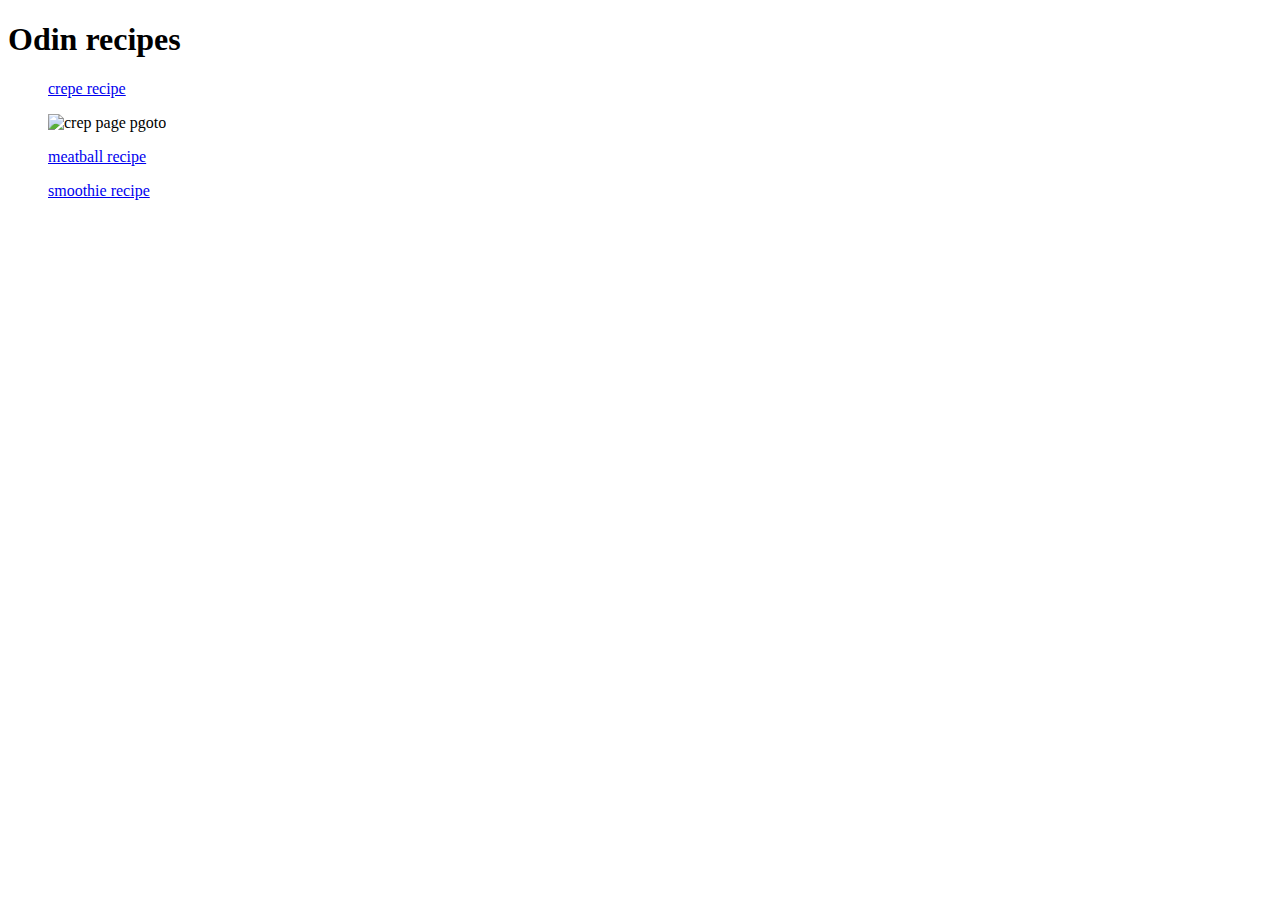
==== index.html @ 75afcb84 "index.html" ====
<!DOCTYPE html>
<html lang="en">
<head>
    <meta charset="UTF-8">
    <meta name="viewport" content="width=device-width, initial-scale=1.0">
    <title>Document</title>
</head>
<body>
    <h1>Odin recipes</h1>

    <ul>

    <p><a href="recipes/crepe.html">crepe recipe </a></p>

    <img src="https://encrypted-tbn0.gstatic.com/images?q=tbn:ANd9GcRqvpokAjHutsf81Lfni0lZ63BR8FLF7SzTZQ&usqp=CAU"

    alt="crep page pgoto">

    <p><a href="recipes/meatball.html">meatball recipe </a></p>

    <p> <a href="recipes/smoothie.html">smoothie recipe</a></p>

        </ul>
</body>
</html>
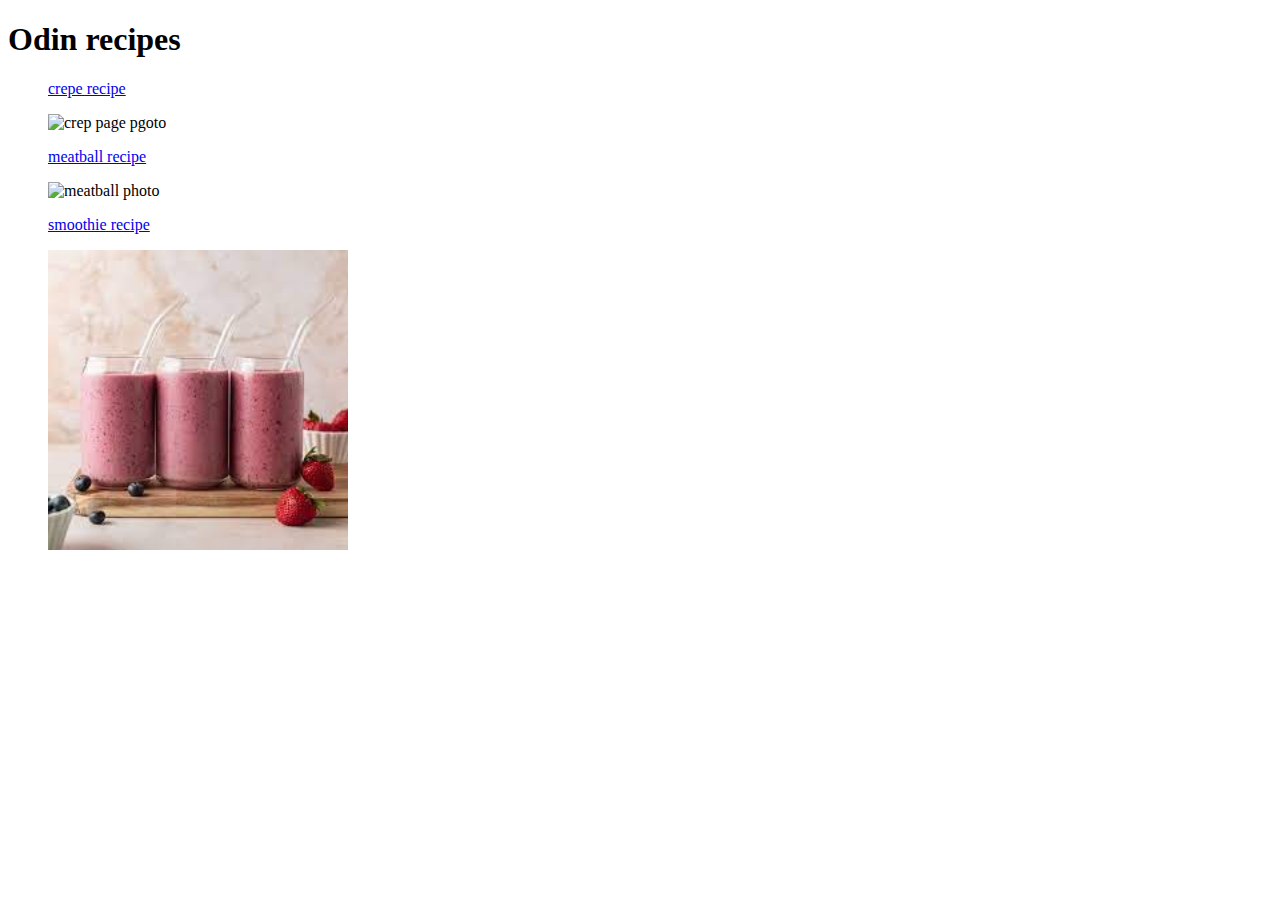
==== commit c2c6fc38: "finished basic html" ====
--- a/index.html
+++ b/index.html
@@ -18,7 +18,13 @@
 
     <p><a href="recipes/meatball.html">meatball recipe </a></p>
 
+    <img src="https://encrypted-tbn0.gstatic.com/images?q=tbn:ANd9GcSwqMkNiN39QXK0Losh438rTZsrmZ22IXrRAQ&usqp=CAU" alt="meatball photo" width="300" height="200">
+
+
     <p> <a href="recipes/smoothie.html">smoothie recipe</a></p>
+
+     <img src="[data-uri]" 
+     alt="Smoothie photo" width="300" height="300">
 
         </ul>
 </body>
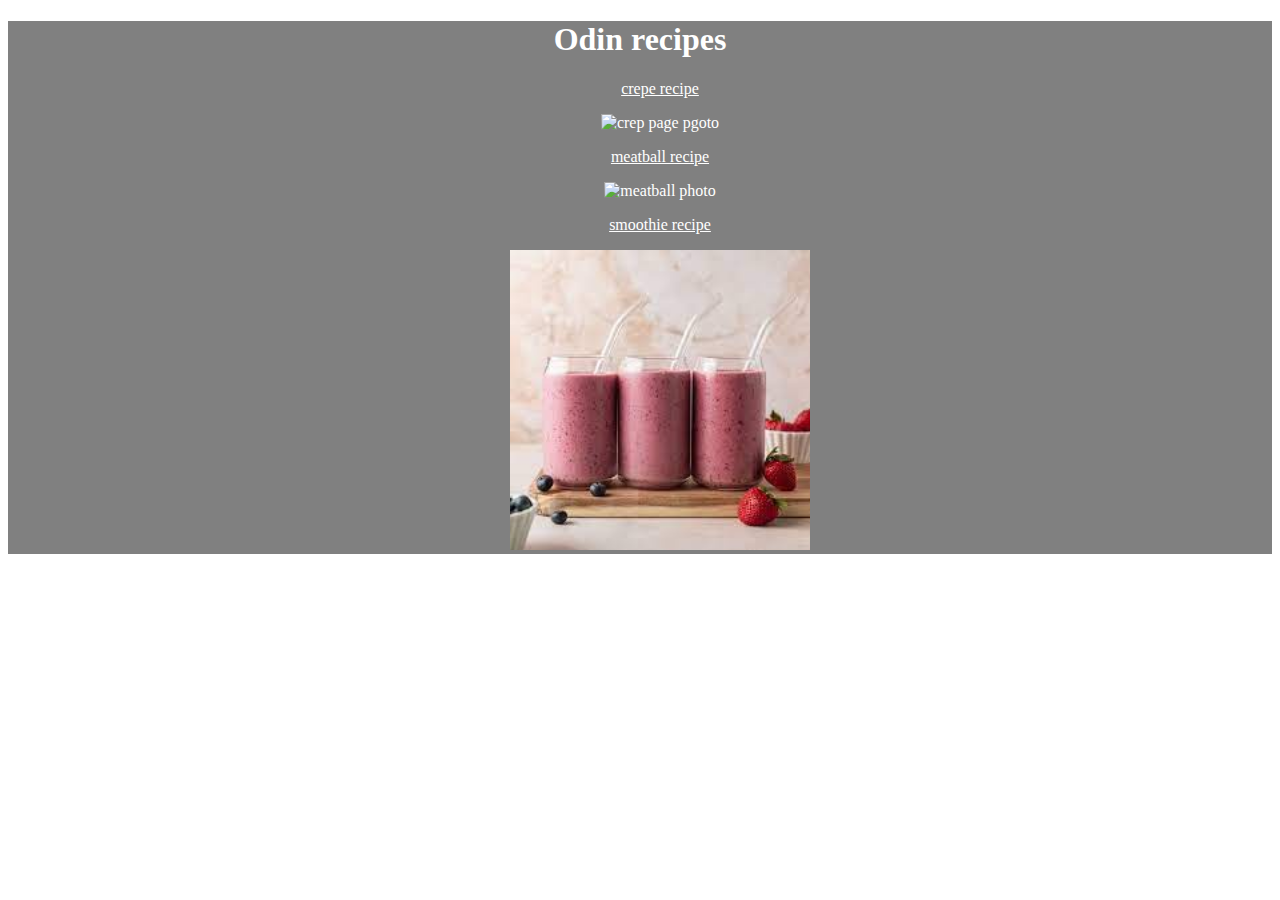
==== commit 241dba4f: "last upload/intro css" ====
--- a/index.html
+++ b/index.html
@@ -4,28 +4,42 @@
     <meta charset="UTF-8">
     <meta name="viewport" content="width=device-width, initial-scale=1.0">
     <title>Document</title>
+
+    <link rel="stylesheet" href="styles.css" />
+
 </head>
 <body>
-    <h1>Odin recipes</h1>
+    <div class="recipe-menu">
+
+          <h1>  Odin recipes</h1>
+
+   
 
     <ul>
+          
+    
+           
+        <p><a href="recipes/crepe.html"  target="_blank">crepe recipe </a></p>
+           
 
-    <p><a href="recipes/crepe.html">crepe recipe </a></p>
+        <img src="https://encrypted-tbn0.gstatic.com/images?q=tbn:ANd9GcRqvpokAjHutsf81Lfni0lZ63BR8FLF7SzTZQ&usqp=CAU"
+    
 
-    <img src="https://encrypted-tbn0.gstatic.com/images?q=tbn:ANd9GcRqvpokAjHutsf81Lfni0lZ63BR8FLF7SzTZQ&usqp=CAU"
+        alt="crep page pgoto">
 
-    alt="crep page pgoto">
+        <p><a href="recipes/meatball.html" target="_blank">meatball recipe </a></p>
 
-    <p><a href="recipes/meatball.html">meatball recipe </a></p>
-
-    <img src="https://encrypted-tbn0.gstatic.com/images?q=tbn:ANd9GcSwqMkNiN39QXK0Losh438rTZsrmZ22IXrRAQ&usqp=CAU" alt="meatball photo" width="300" height="200">
+        <img src="https://encrypted-tbn0.gstatic.com/images?q=tbn:ANd9GcSwqMkNiN39QXK0Losh438rTZsrmZ22IXrRAQ&usqp=CAU" alt="meatball photo" width="300" height="200">
 
 
-    <p> <a href="recipes/smoothie.html">smoothie recipe</a></p>
+       <p> <a href="recipes/smoothie.html" target="_blank">smoothie recipe</a></p>
 
-     <img src="[data-uri]" 
-     alt="Smoothie photo" width="300" height="300">
+        <img src="[data-uri]" 
+        alt="Smoothie photo" width="300" height="300">
 
-        </ul>
+    
+    </div>
+    
+    </ul>
 </body>
 </html>--- a/styles.css
+++ b/styles.css
@@ -0,0 +1,13 @@
+.recipe-menu{
+
+color: white;
+
+text-align: center;
+background-color: gray;
+
+}
+
+
+ a{
+  color: white;
+ }
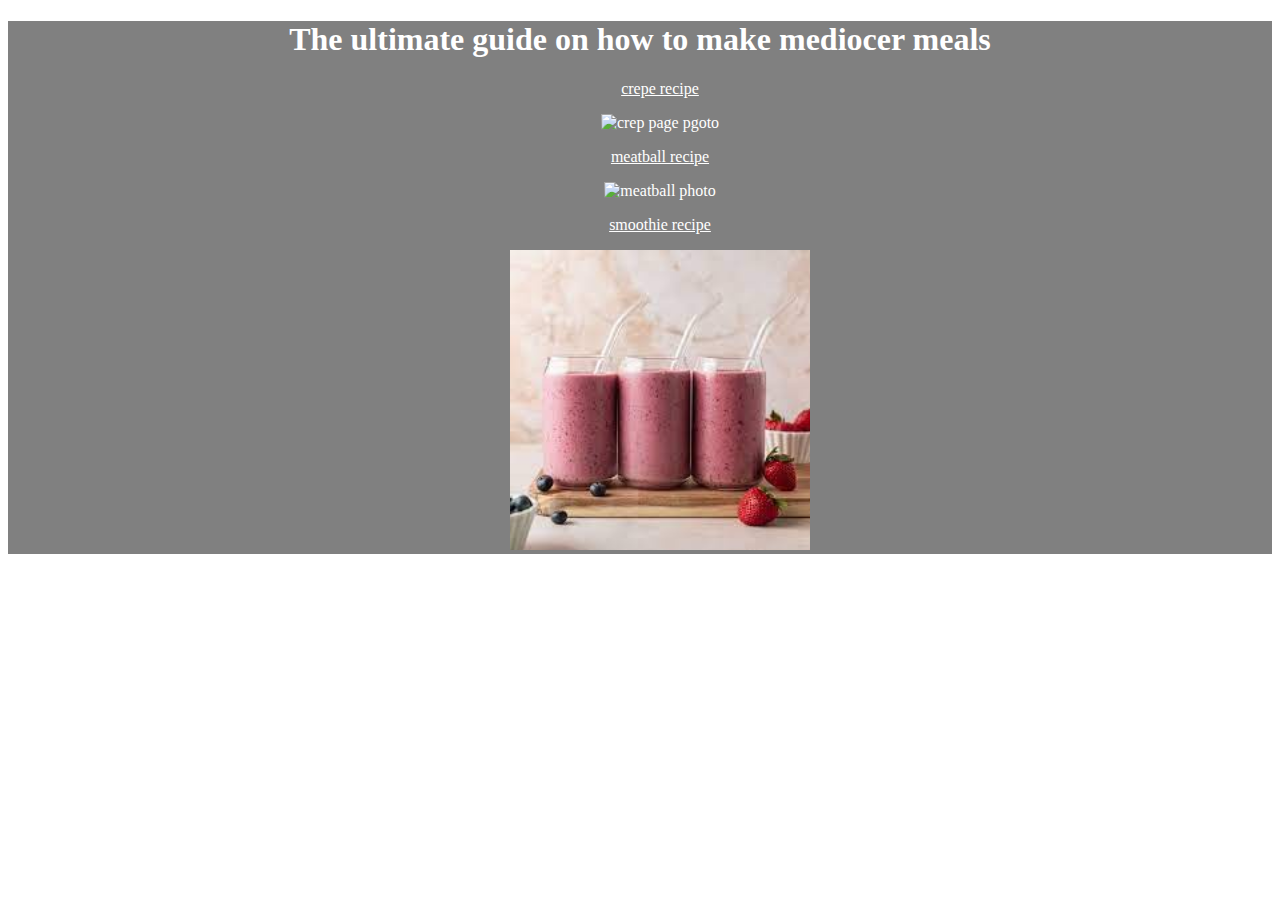
==== commit 6a05fcac: "css director" ====
--- a/index.html
+++ b/index.html
@@ -11,7 +11,7 @@
 <body>
     <div class="recipe-menu">
 
-          <h1>  Odin recipes</h1>
+          <h1>The ultimate guide on how to make mediocer meals</h1>
 
    
 
@@ -21,21 +21,25 @@
            
         <p><a href="recipes/crepe.html"  target="_blank">crepe recipe </a></p>
            
+        
 
-        <img src="https://encrypted-tbn0.gstatic.com/images?q=tbn:ANd9GcRqvpokAjHutsf81Lfni0lZ63BR8FLF7SzTZQ&usqp=CAU"
+        <img src="https://encrypted-tbn0.gstatic.com/images?q=tbn:ANd9GcRqvpokAjHutsf81Lfni0lZ63BR8FLF7SzTZQ&usqp=CAU" 
+        class="images"
+        width="300" height="300"
+        alt="crep page pgoto">
+
     
 
-        alt="crep page pgoto">
 
         <p><a href="recipes/meatball.html" target="_blank">meatball recipe </a></p>
 
-        <img src="https://encrypted-tbn0.gstatic.com/images?q=tbn:ANd9GcSwqMkNiN39QXK0Losh438rTZsrmZ22IXrRAQ&usqp=CAU" alt="meatball photo" width="300" height="200">
+        <img src="https://encrypted-tbn0.gstatic.com/images?q=tbn:ANd9GcSwqMkNiN39QXK0Losh438rTZsrmZ22IXrRAQ&usqp=CAU" alt="meatball photo" width="300" height="300" class="images">
 
 
        <p> <a href="recipes/smoothie.html" target="_blank">smoothie recipe</a></p>
 
         <img src="[data-uri]" 
-        alt="Smoothie photo" width="300" height="300">
+        alt="Smoothie photo" width="300" height="300"  class="images">
 
     
     </div>
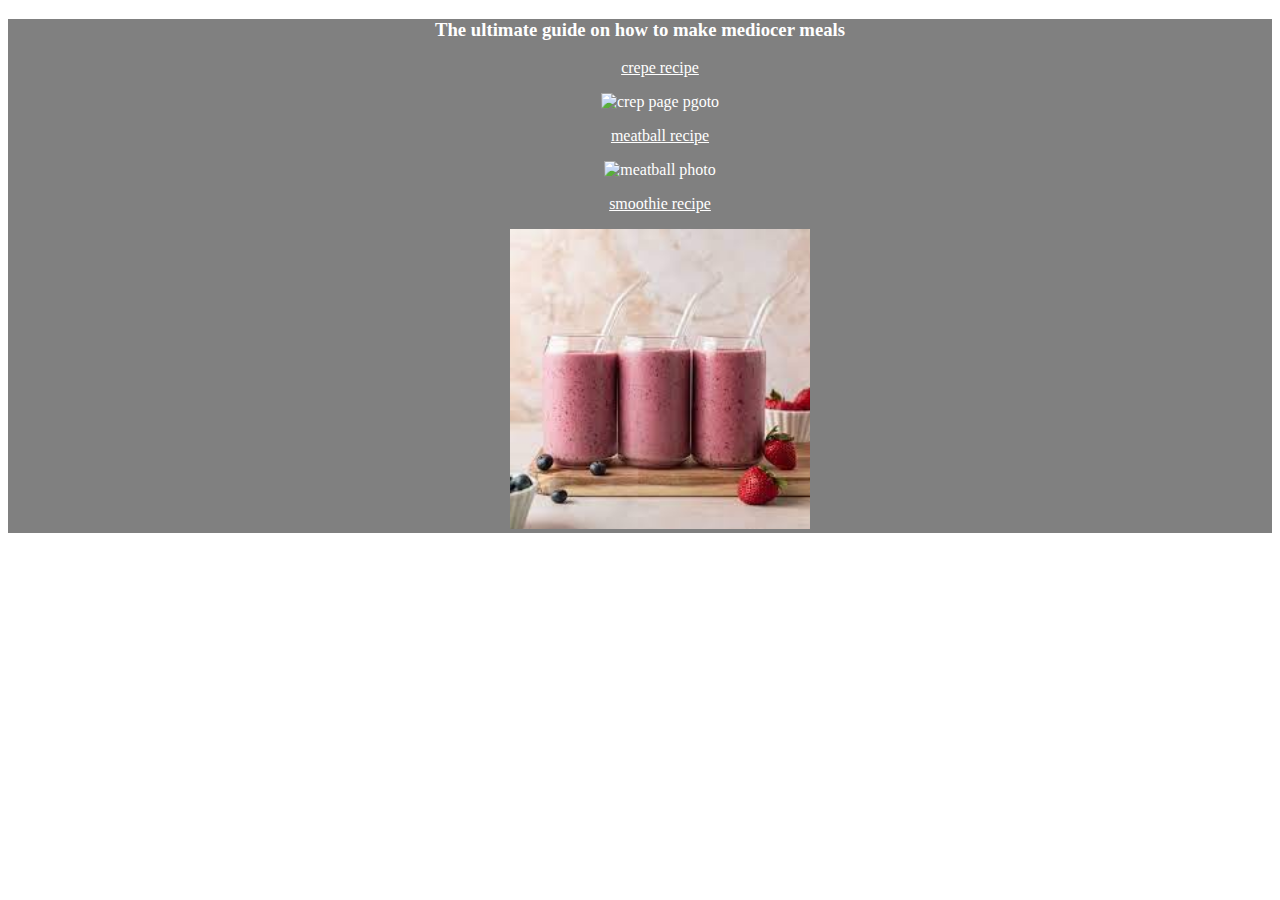
==== commit aaaefc73: "css" ====
--- a/index.html
+++ b/index.html
@@ -11,7 +11,7 @@
 <body>
     <div class="recipe-menu">
 
-          <h1>The ultimate guide on how to make mediocer meals</h1>
+          <h3>The ultimate guide on how to make mediocer meals</h3>
 
    
 
@@ -25,7 +25,8 @@
 
         <img src="https://encrypted-tbn0.gstatic.com/images?q=tbn:ANd9GcRqvpokAjHutsf81Lfni0lZ63BR8FLF7SzTZQ&usqp=CAU" 
         class="images"
-        width="300" height="300"
+        width="300" 
+        height="300"
         alt="crep page pgoto">
 
     
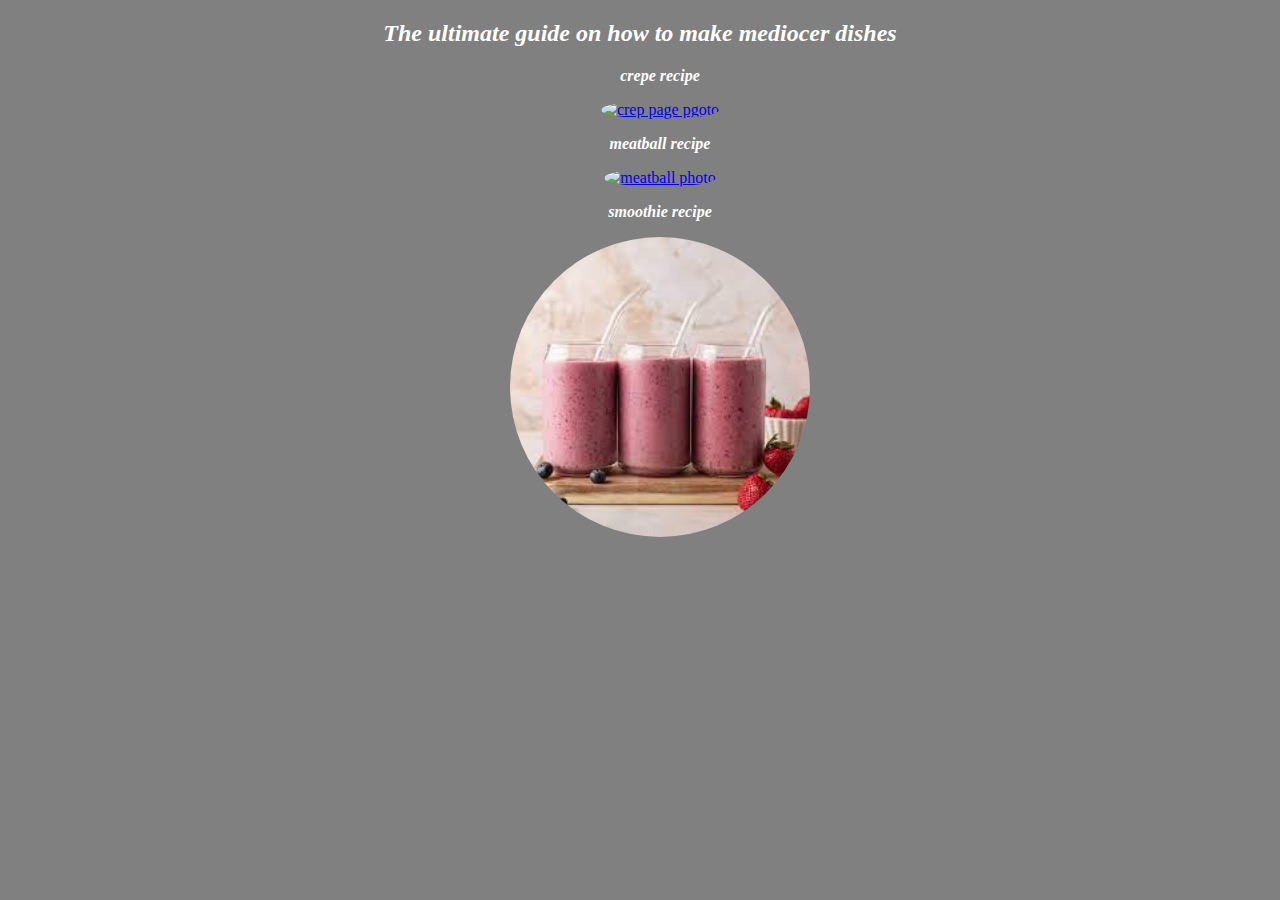
==== commit 0acc54b9: "just started recipe.css" ====
--- a/index.html
+++ b/index.html
@@ -5,46 +5,62 @@
     <meta name="viewport" content="width=device-width, initial-scale=1.0">
     <title>Document</title>
 
-    <link rel="stylesheet" href="styles.css" />
+    <link rel="stylesheet" href="css/main.css" />
 
 </head>
 <body>
-    <div class="recipe-menu">
-
-          <h3>The ultimate guide on how to make mediocer meals</h3>
+    
+          <h2 class="title">The ultimate guide on how to make mediocer dishes</h2>
 
    
 
-    <ul>
+    <ul class="list">
           
     
            
-        <p><a href="recipes/crepe.html"  target="_blank">crepe recipe </a></p>
+        <p><a href="recipes/crepe.html" 
+            target="_blank" class="link">crepe recipe 
+            
+                    </a></p>
+
            
         
 
-        <img src="https://encrypted-tbn0.gstatic.com/images?q=tbn:ANd9GcRqvpokAjHutsf81Lfni0lZ63BR8FLF7SzTZQ&usqp=CAU" 
-        class="images"
-        width="300" 
-        height="300"
-        alt="crep page pgoto">
-
+         <p><a href="recipes/crepe.html">  <img src="https://encrypted-tbn0.gstatic.com/images?q=tbn:ANd9GcRqvpokAjHutsf81Lfni0lZ63BR8FLF7SzTZQ&usqp=CAU" 
+        class="images"  width="300" 
+        height="300" alt="crep page pgoto"
+        content
+        >
+    </a></p>
     
 
 
-        <p><a href="recipes/meatball.html" target="_blank">meatball recipe </a></p>
+        <p><a href="recipes/meatball.html" 
+            target="_blank" class="link">meatball recipe </a></p>
 
-        <img src="https://encrypted-tbn0.gstatic.com/images?q=tbn:ANd9GcSwqMkNiN39QXK0Losh438rTZsrmZ22IXrRAQ&usqp=CAU" alt="meatball photo" width="300" height="300" class="images">
+            <p><a href="recipes/meatball.html"> <img src="https://encrypted-tbn0.gstatic.com/images?q=tbn:ANd9GcSwqMkNiN39QXK0Losh438rTZsrmZ22IXrRAQ&usqp=CAU" 
+        alt="meatball photo" 
+        width="300" height="300" class="images">
+    </a></p>
+
+       <p> <a href="recipes/smoothie.html" 
+        target="_blank" class="link">smoothie recipe</a></p>
+
+      <p><a href="recipes/smoothie.html"> <img src="[data-uri]" 
+        alt="Smoothie photo" width="300"
+         height="300"  class="images">
+
+    
+        </a></p>
+    </ul>
 
 
-       <p> <a href="recipes/smoothie.html" target="_blank">smoothie recipe</a></p>
 
-        <img src="[data-uri]" 
-        alt="Smoothie photo" width="300" height="300"  class="images">
+   
 
-    
-    </div>
-    
-    </ul>
+
+
+
+
 </body>
 </html>--- a/css/main.css
+++ b/css/main.css
@@ -0,0 +1,52 @@
+*{
+    background-color: gray;
+    
+    }
+     .title{
+        color: white;
+        text-align: center;
+        font-style: italic;
+    }
+
+
+    .link{
+    
+    color: white;
+    flex: 1;
+    text-decoration: none;
+    font-weight: bold;
+    font-style: italic;
+
+
+}
+
+      
+    
+     .images{
+      border-radius: 50%;
+
+      transition: box-shadow 0.3s ease;
+    }
+
+
+img:hover {
+   box-shadow: 0 0 20px 5px rgba(255, 255, 255, 255);
+
+
+ }
+
+
+    .list{
+        text-align: center;
+    
+}
+
+     .title{
+        color: white;
+        text-align: center;
+}
+
+
+
+
+
